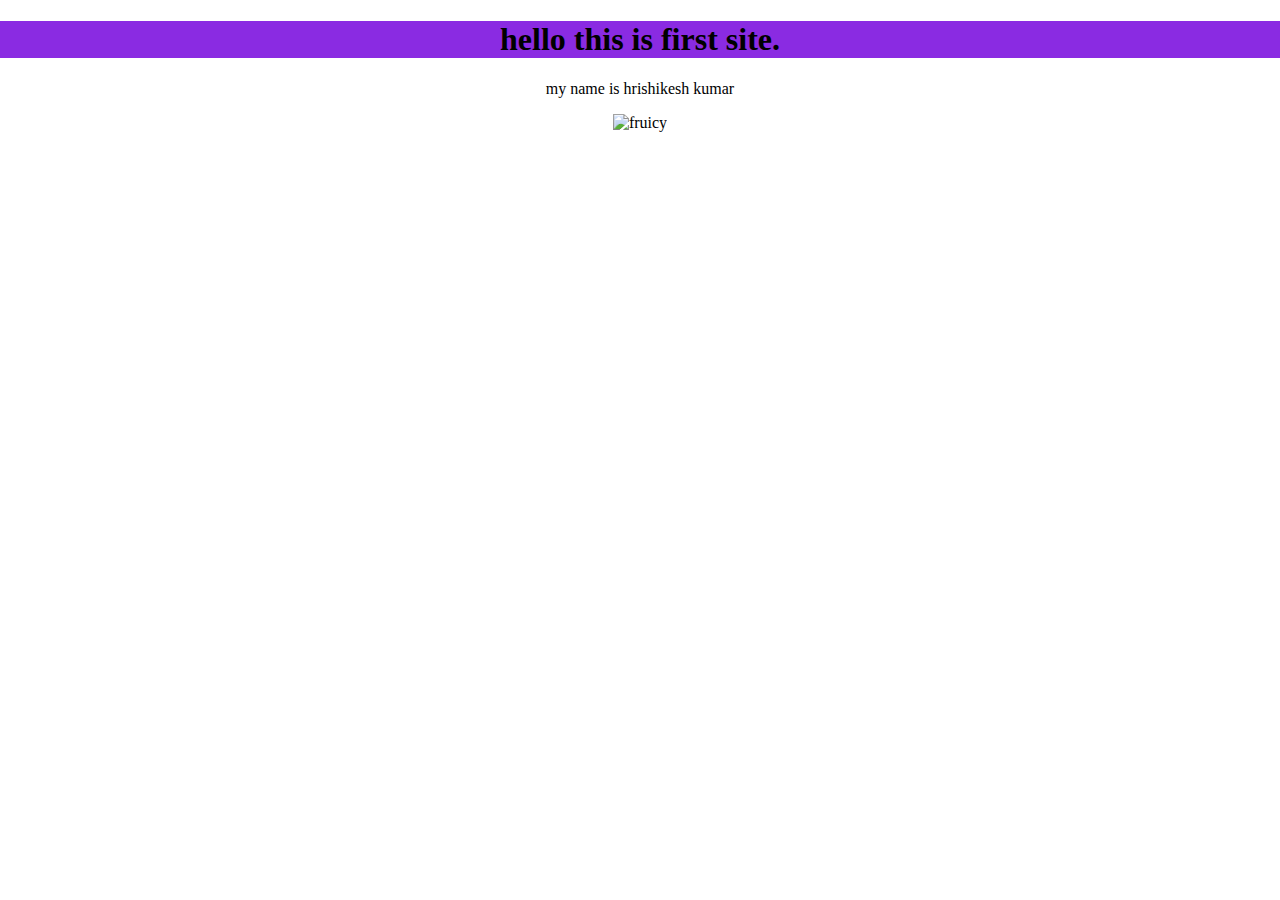
==== index.html @ 1ffded8d ".." ====
<!DOCTYPE html>
<html lang="en">
  <head>
    <meta charset="UTF-8" />
    <meta name="viewport" content="width=device-width, initial-scale=1.0" />
    <title>first-site</title>
    <link rel="stylesheet" href="./style.css" />
  </head>
  <body>
    <h1>hello this is first site.</h1>
    <p>my name is hrishikesh kumar</p>
    <img src="./assets/images/0_Fruicy.png" alt="fruicy" />
  </body>
</html>
---- style.css ----
body {
  margin: 0;
  padding: 0;
  text-align: center;
}
img {
  width: 90vw;
  height: 100%;
}

h1 {
  background-color: blueviolet;
}
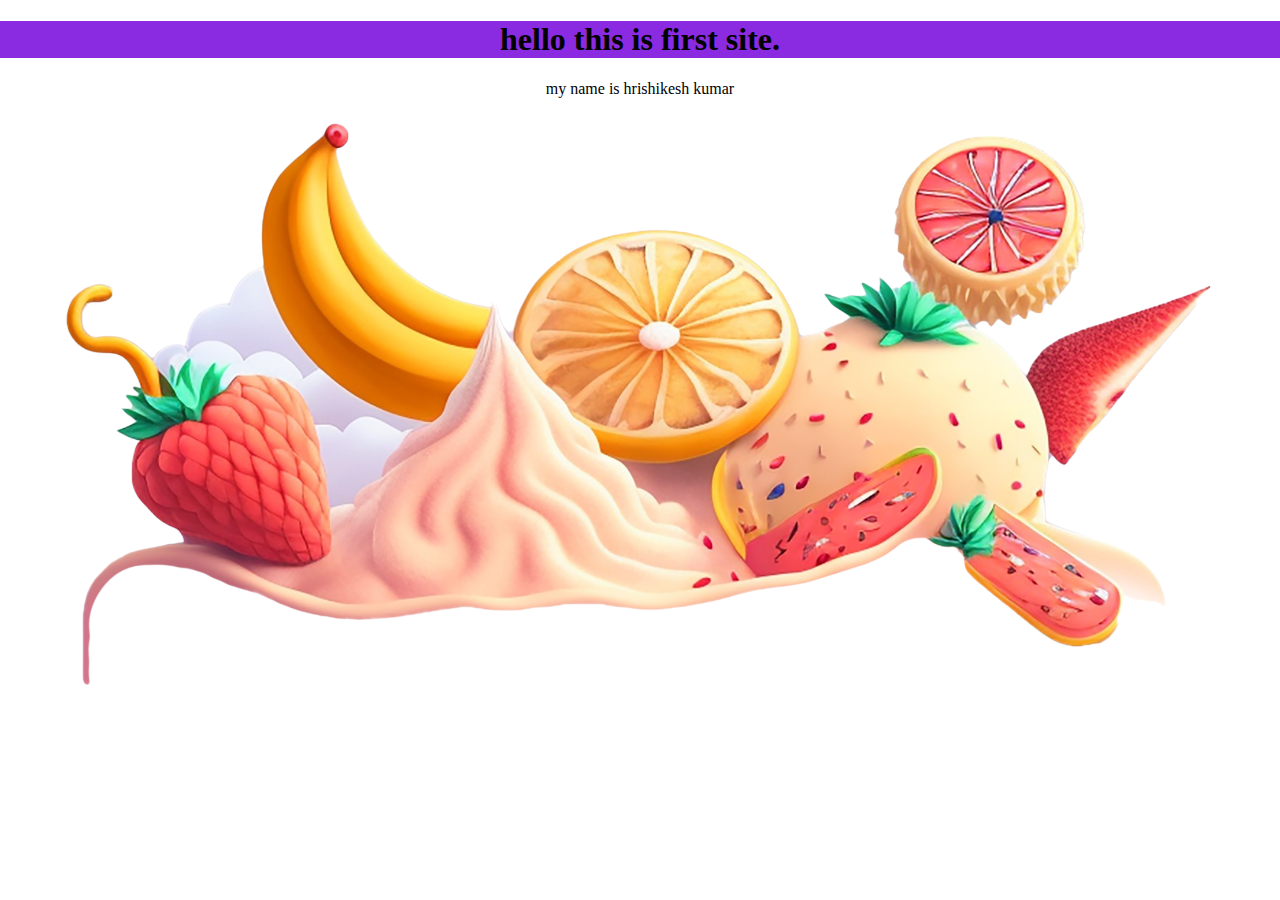
==== commit a5dd3903: "Update index.html" ====
--- a/index.html
+++ b/index.html
@@ -9,6 +9,6 @@
   <body>
     <h1>hello this is first site.</h1>
     <p>my name is hrishikesh kumar</p>
-    <img src="./assets/images/0_Fruicy.png" alt="fruicy" />
+    <img src="./assets/0_Fruicy.png" alt="fruicy" />
   </body>
 </html>
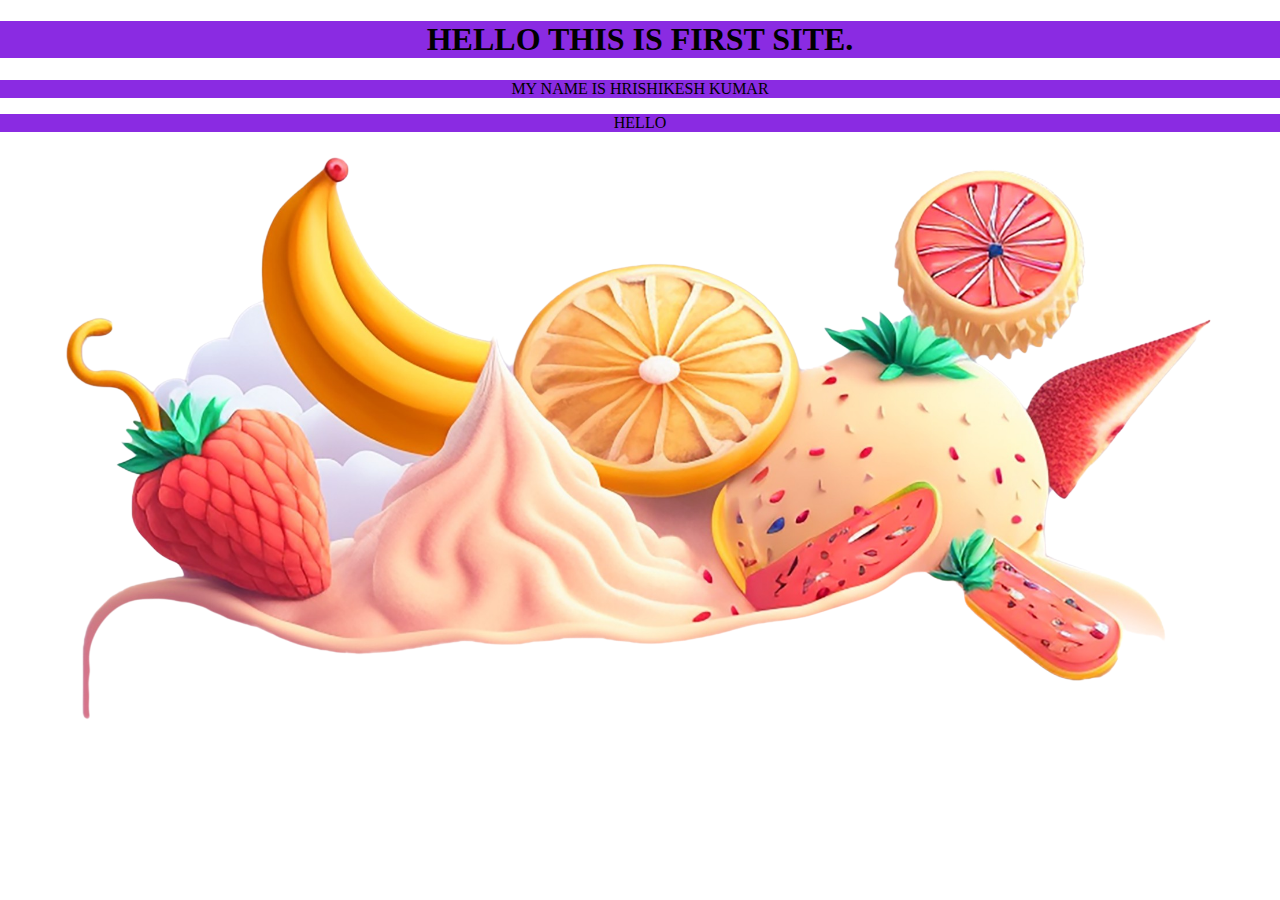
==== commit 04ef8a88: "Update index.html" ====
--- a/index.html
+++ b/index.html
@@ -9,6 +9,7 @@
   <body>
     <h1>hello this is first site.</h1>
     <p>my name is hrishikesh kumar</p>
+    <p>Hello</p>
     <img src="./assets/0_Fruicy.png" alt="fruicy" />
   </body>
 </html>
--- a/style.css
+++ b/style.css
@@ -8,6 +8,7 @@
   height: 100%;
 }
 
-h1 {
+h1,p {
   background-color: blueviolet;
+  text-transform: uppercase;
 }
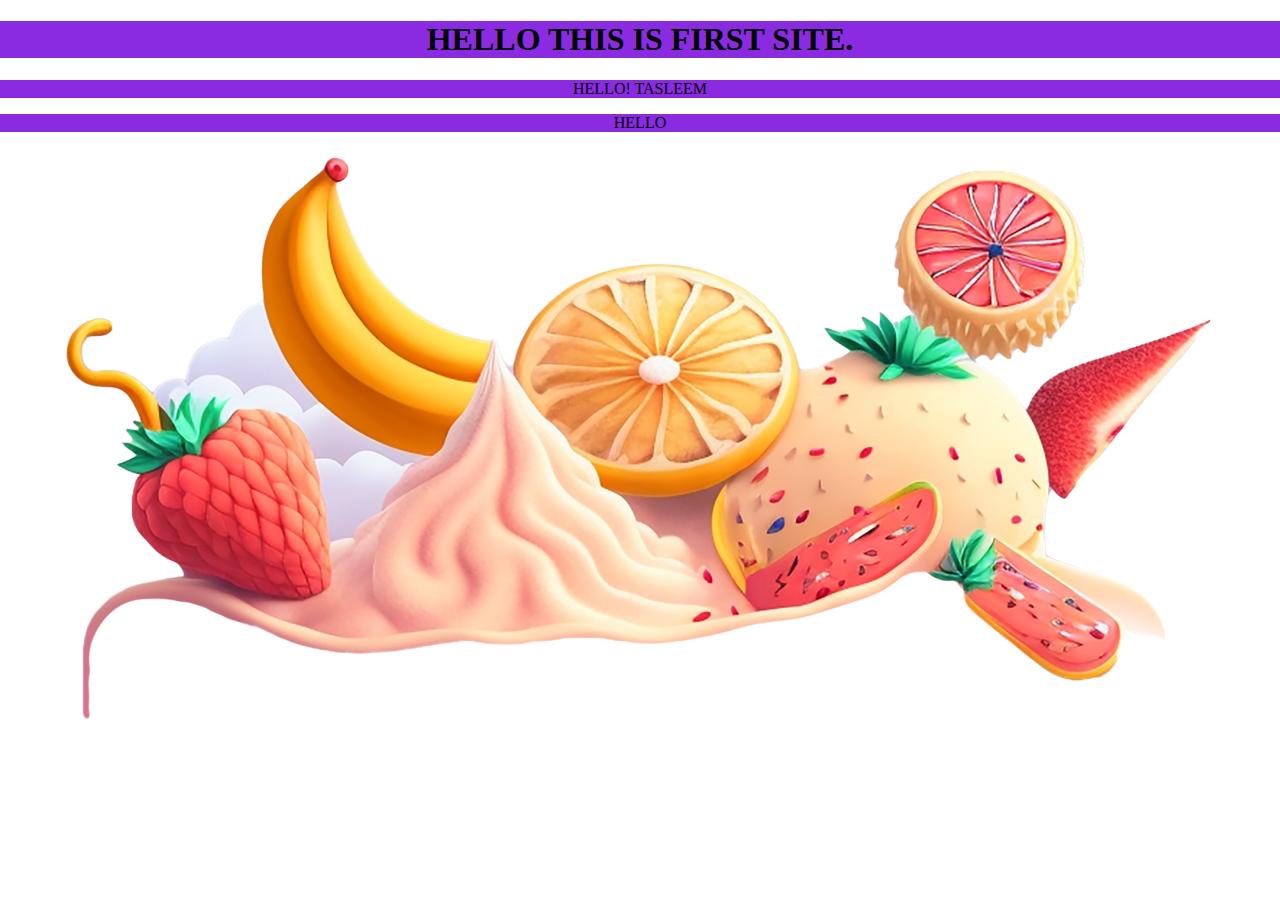
==== commit 9dad0757: "Update index.html" ====
--- a/index.html
+++ b/index.html
@@ -8,7 +8,7 @@
   </head>
   <body>
     <h1>hello this is first site.</h1>
-    <p>my name is hrishikesh kumar</p>
+    <p>hello! Tasleem</p>
     <p>Hello</p>
     <img src="./assets/0_Fruicy.png" alt="fruicy" />
   </body>
